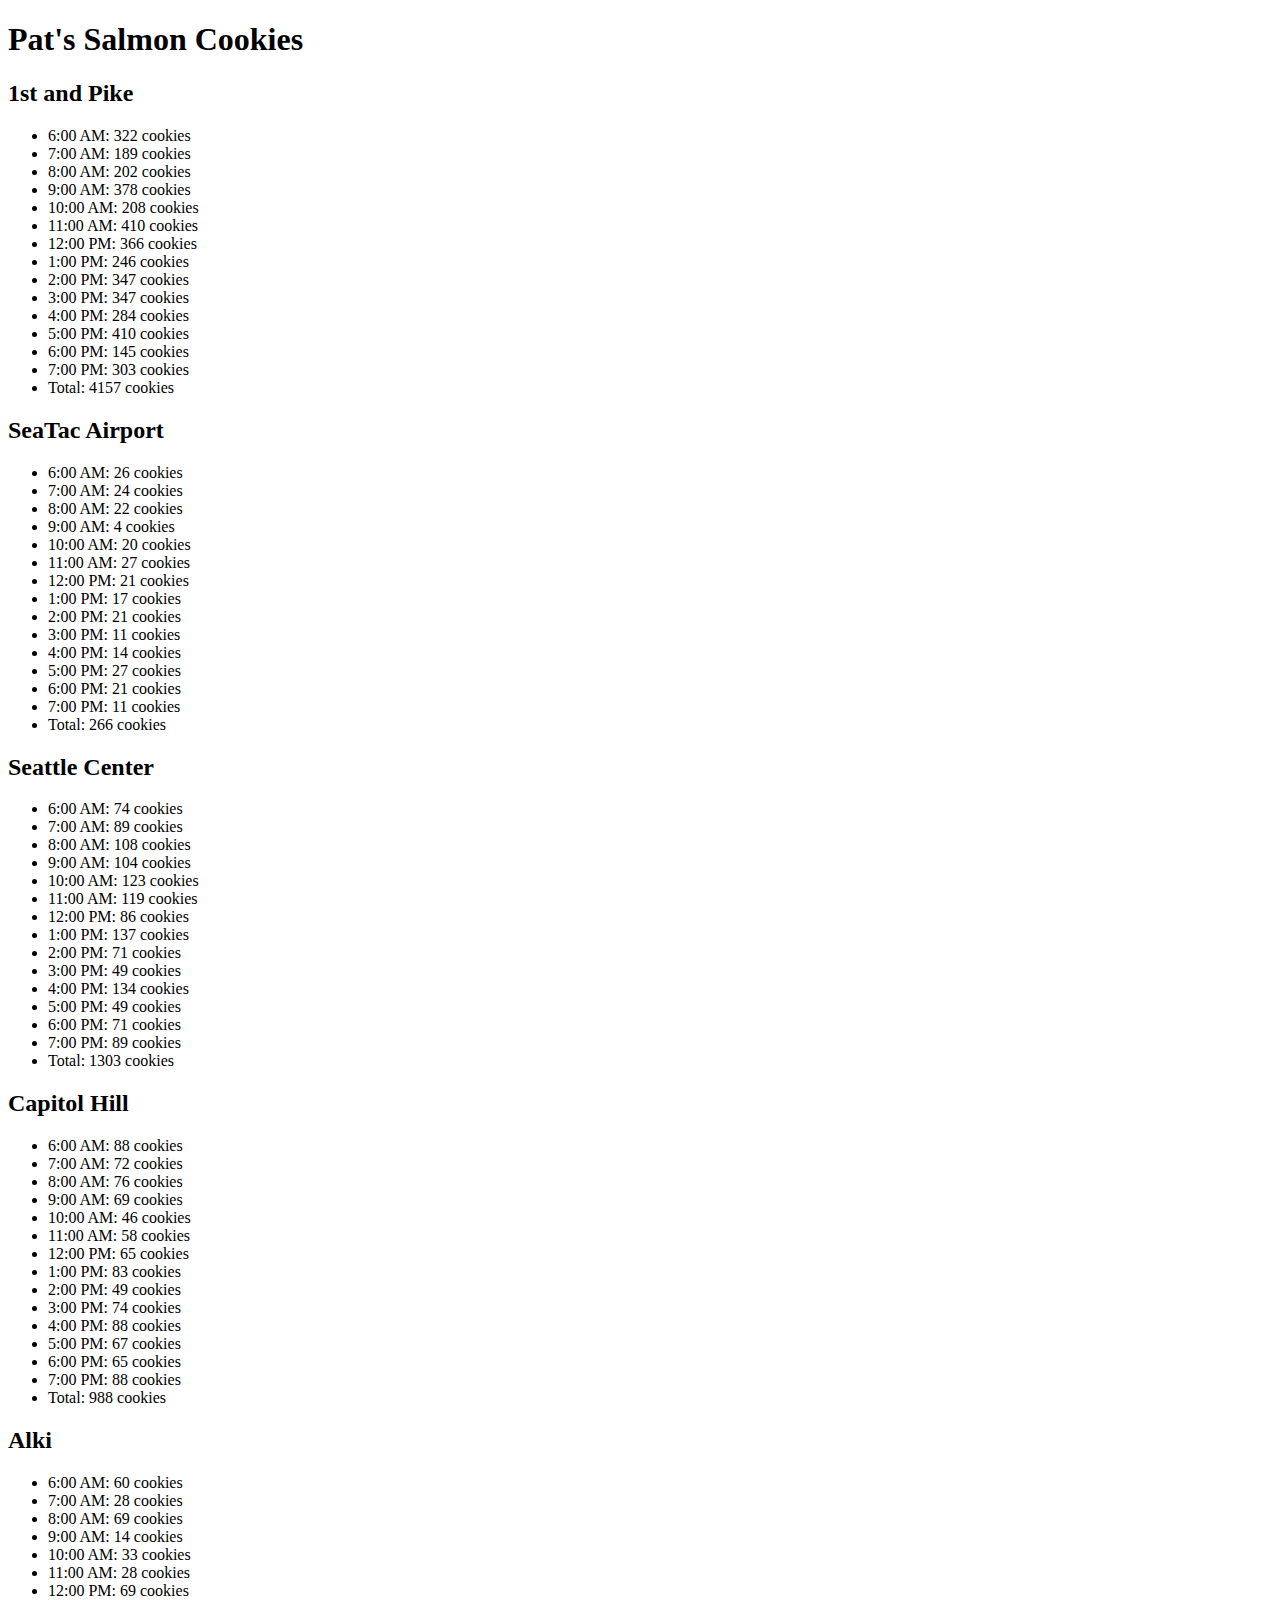
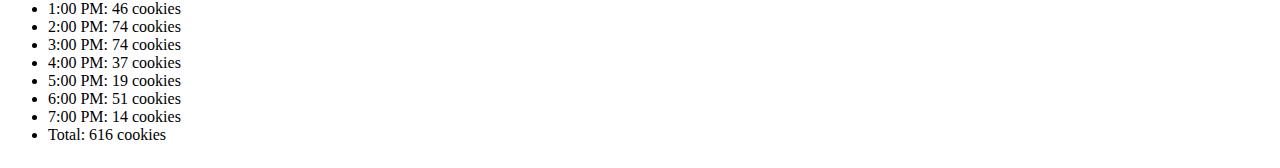
==== sales.html @ e7d1c547 "add constructor function" ====
<!DOCTYPE html>
<html>
<head>
  <meta charset="utf-8" />
  <meta http-equiv="X-UA-Compatible" content="IE=edge">
  <title>Pat's Salmon Cookies</title>
  <meta name="viewport" content="width=device-width, initial-scale=1">
  <!-- <link rel="stylesheet" type="text/css" media="screen" href="css/reset.css" /> -->
  <!-- <link rel="stylesheet" type="text/css" media="screen" href="css/style.css" /> -->
</head>
<body>
  <h1>Pat's Salmon Cookies</h1>
  <h2>1st and Pike</h2>
    <ul id="pike"></ul>
  <h2>SeaTac Airport</h2>
    <ul id="seatac"></ul>
  <h2>Seattle Center</h2>
    <ul id="sc"></ul>
  <h2>Capitol Hill</h2>
    <ul id="ch"></ul>
  <h2>Alki</h2>
    <ul id="ab"></ul>

  <table>
    <thead>
    </thead>
    <tr id="pike"></tr>
    <tr id="seatac"></tr>
    <tr id="sc"></tr>
    <tr id="ch"></tr>
    <tr id="ab"></tr>
  </table>

  <script src="js/app.js"></script>
</body>
</html>
---- css/style.css ----
#seattle {
  max-width: 100%;
  position: absolute;
}

ul {
  background-color: black;
  padding: 10px;
}

ul li {
  display: inline;
  background-color: black;
  font: bold 20px;
  font-family: 'Michroma', sans-serif;
  padding-left: 20px;
  padding-right: 20px;
}

a:link {
  color: white;
  text-decoration: none;
}
a:visited{
  color:white;
  text-decoration: none;
}

.header{
  position: relative;
  max-width: 100%;
}

.top-right{
  position: absolute;
  top: 40px;
  right: 20px;
  color: white;
  font-size: 70px;
  font-family: 'Homemade Apple', cursive;
}

#salmon {
  max-width: 10%;
  display: inline;
}

.bottom-right{
  position: absolute;
  top: 120px;
  right: 20px;
  color: white;
  font-size: 20px;
  font-family: 'Kavivanar', cursive;
}

.about {
  margin-top: 680px;
  position: relative;
}

h2 {
  font-family: 'Michroma', sans-serif;
  color: black;
  font-size: 60px;
  text-align: center;
  padding: 20px;
  padding-top: 0px;
}

p {
  font-family: 'Kavivanar', cursive;
}

#pat {
  max-height: 300px;
  padding: 10px;
  padding-left: 75px;
}

#fishing {
  max-height: 300px;
  padding: 10px;
}

.left {
  background-color: grey;
  float: left;
  padding: 40px;
  max-width: 50%;
}

.right{
  max-width: 50%;
  padding: 50px;
  padding-right: 100px;
  float: right;
  line-height: 20px;
  background-color: salmon;
}
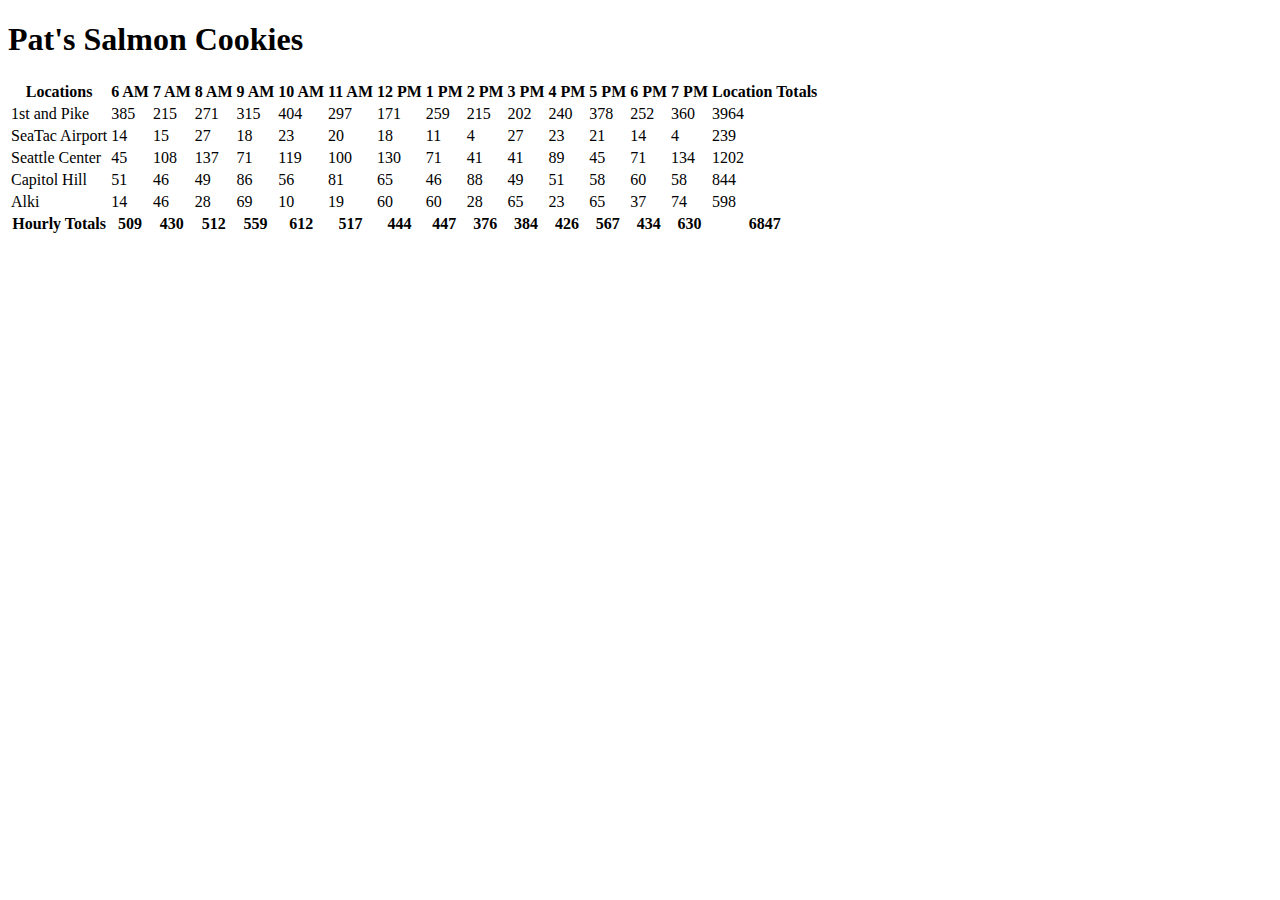
==== commit f39e1676: "create table and totals" ====
--- a/sales.html
+++ b/sales.html
@@ -10,26 +10,8 @@
 </head>
 <body>
   <h1>Pat's Salmon Cookies</h1>
-  <h2>1st and Pike</h2>
-    <ul id="pike"></ul>
-  <h2>SeaTac Airport</h2>
-    <ul id="seatac"></ul>
-  <h2>Seattle Center</h2>
-    <ul id="sc"></ul>
-  <h2>Capitol Hill</h2>
-    <ul id="ch"></ul>
-  <h2>Alki</h2>
-    <ul id="ab"></ul>
-
-  <table>
-    <thead>
-    </thead>
-    <tr id="pike"></tr>
-    <tr id="seatac"></tr>
-    <tr id="sc"></tr>
-    <tr id="ch"></tr>
-    <tr id="ab"></tr>
-  </table>
+    <table id="stores">
+    </table>
 
   <script src="js/app.js"></script>
 </body>
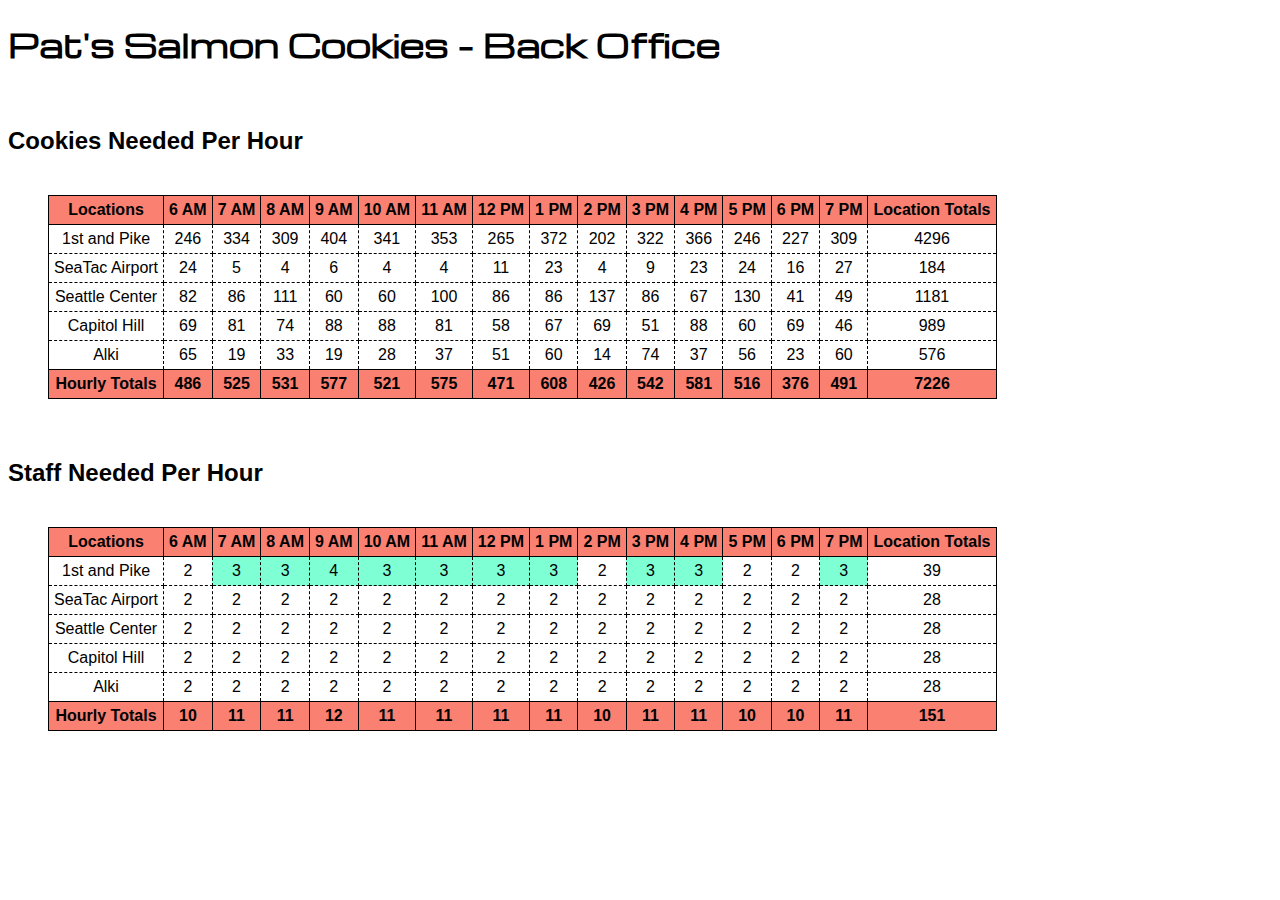
==== commit e6a3c196: "actually add second table this time" ====
--- a/sales.html
+++ b/sales.html
@@ -3,16 +3,20 @@
 <head>
   <meta charset="utf-8" />
   <meta http-equiv="X-UA-Compatible" content="IE=edge">
-  <title>Pat's Salmon Cookies</title>
+  <title>Back Office</title>
   <meta name="viewport" content="width=device-width, initial-scale=1">
   <!-- <link rel="stylesheet" type="text/css" media="screen" href="css/reset.css" /> -->
-  <!-- <link rel="stylesheet" type="text/css" media="screen" href="css/style.css" /> -->
+  <link rel="stylesheet" type="text/css" media="screen" href="css/style-back-office.css" />
+  <link href="https://fonts.googleapis.com/css?family=Homemade+Apple|Kavivanar|Michroma" rel="stylesheet">
 </head>
 <body>
-  <h1>Pat's Salmon Cookies</h1>
-    <table id="stores">
+  <h1>Pat's Salmon Cookies - Back Office</h1>
+  <h2>Cookies Needed Per Hour</h2>  
+    <table id="cookies">
     </table>
-
+  <h2>Staff Needed Per Hour</h2>
+    <table id="staff">
+    </table>
   <script src="js/app.js"></script>
 </body>
 </html>--- a/css/style-back-office.css
+++ b/css/style-back-office.css
@@ -0,0 +1,33 @@
+body {
+}
+
+h1 {
+  font-family: 'Michroma', sans-serif;
+}
+
+h2 {
+  font-family: sans-serif;
+  margin-top: 60px;
+}
+
+table, th, td {
+  border: 1px dashed black;
+  border-collapse: collapse;
+  text-align: center;
+  padding: 5px;
+  font-family: sans-serif;
+}
+
+th {
+  background-color: salmon;
+  border: 1px solid black;
+}
+
+table {
+  border: 1px solid black;
+  margin: 40px;
+}
+
+.peak {
+  background-color: aquamarine;
+}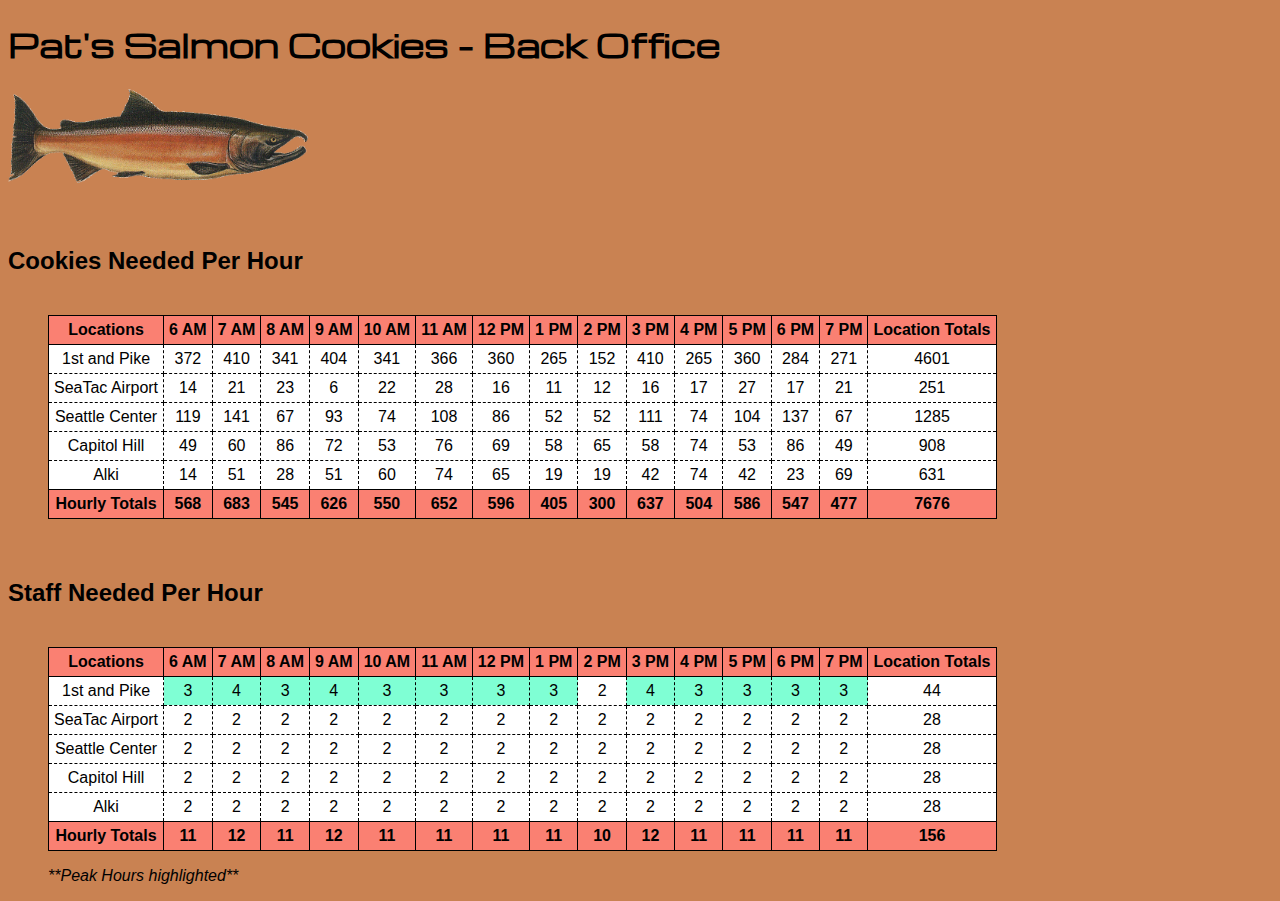
==== commit 614b06f2: "changing public css" ====
--- a/sales.html
+++ b/sales.html
@@ -11,12 +11,15 @@
 </head>
 <body>
   <h1>Pat's Salmon Cookies - Back Office</h1>
+  <img src="img/salmon.png" alt="salmon" title="Salmon!">
   <h2>Cookies Needed Per Hour</h2>  
     <table id="cookies">
     </table>
   <h2>Staff Needed Per Hour</h2>
-    <table id="staff">
-    </table>
+  <table id="staff">
+  </table>
+  <p>**Peak Hours highlighted**</p>
+
   <script src="js/app.js"></script>
 </body>
 </html>--- a/css/style-back-office.css
+++ b/css/style-back-office.css
@@ -1,4 +1,5 @@
 body {
+  background-color: #c98252;
 }
 
 h1 {
@@ -12,6 +13,7 @@
 
 table, th, td {
   border: 1px dashed black;
+  background-color: white;
   border-collapse: collapse;
   text-align: center;
   padding: 5px;
@@ -30,4 +32,19 @@
 
 .peak {
   background-color: aquamarine;
+}
+
+#staff {
+  margin-bottom: 0px;
+}
+
+p {
+  font-family: sans-serif;
+  font-style: italic;
+  margin-left: 40px;
+}
+
+img {
+  clear: right;
+  max-width: 300px;
 }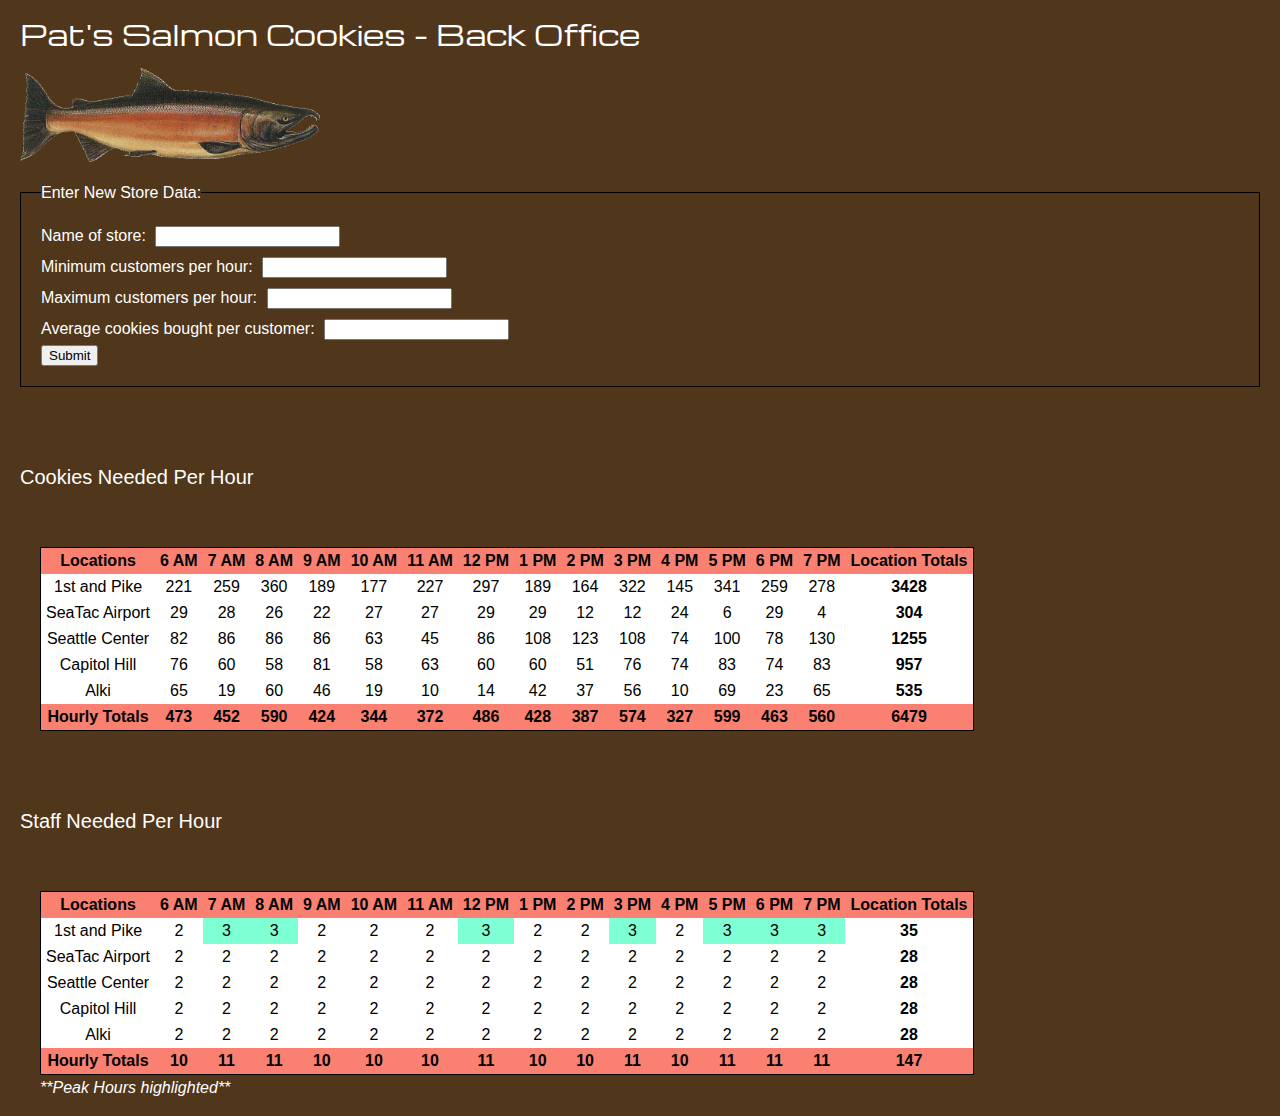
==== commit 8cdba41a: "add form and submit event" ====
--- a/sales.html
+++ b/sales.html
@@ -5,13 +5,34 @@
   <meta http-equiv="X-UA-Compatible" content="IE=edge">
   <title>Back Office</title>
   <meta name="viewport" content="width=device-width, initial-scale=1">
-  <!-- <link rel="stylesheet" type="text/css" media="screen" href="css/reset.css" /> -->
+  <link rel="stylesheet" type="text/css" media="screen" href="css/reset.css" />
   <link rel="stylesheet" type="text/css" media="screen" href="css/style-back-office.css" />
   <link href="https://fonts.googleapis.com/css?family=Homemade+Apple|Kavivanar|Michroma" rel="stylesheet">
 </head>
 <body>
   <h1>Pat's Salmon Cookies - Back Office</h1>
   <img src="img/salmon.png" alt="salmon" title="Salmon!">
+
+      <form id="submitForm">
+        <fieldset>
+          <legend>Enter New Store Data:</legend>
+          
+          <label for="inputName">Name of store: </label>
+          <input name="inputName" type="text"> </br>
+          
+          <label for="inputMinCust">Minimum customers per hour: </label>
+          <input name="inputMinCust" type="text"></br>
+
+          <label for="inputMaxCust">Maximum customers per hour: </label>
+          <input name="inputMaxCust" type="text"></br>
+
+          <label for="inputAvgCookie">Average cookies bought per customer: </label>
+          <input name="inputAvgCookie" type="text"></br>
+
+          <button type="submit">Submit</button>
+        </fieldset>
+      </form>
+
   <h2>Cookies Needed Per Hour</h2>  
     <table id="cookies">
     </table>
--- a/css/style-back-office.css
+++ b/css/style-back-office.css
@@ -1,18 +1,24 @@
 body {
-  background-color: #c98252;
+  background-color: #50361b;
+  font-family: sans-serif;
 }
 
 h1 {
   font-family: 'Michroma', sans-serif;
+  color: white;
+  font-size: 28px;
+  margin: 20px;
 }
 
 h2 {
   font-family: sans-serif;
   margin-top: 60px;
+  color: white;
+  font-size: 20px;
+  padding: 20px;
 }
 
 table, th, td {
-  border: 1px dashed black;
   background-color: white;
   border-collapse: collapse;
   text-align: center;
@@ -22,7 +28,7 @@
 
 th {
   background-color: salmon;
-  border: 1px solid black;
+  font-weight: bold;
 }
 
 table {
@@ -34,6 +40,10 @@
   background-color: aquamarine;
 }
 
+.total {
+  font-weight: bold;
+}
+
 #staff {
   margin-bottom: 0px;
 }
@@ -41,10 +51,28 @@
 p {
   font-family: sans-serif;
   font-style: italic;
+  margin-top: 5px;
+  margin-bottom: 20px;
   margin-left: 40px;
+  color: white;
 }
 
 img {
   clear: right;
   max-width: 300px;
+  margin-left: 20px;
+}
+
+form {
+  color: white;
+}
+
+fieldset {
+  border: 1px solid black;
+  margin: 20px;
+  padding: 20px;
+}
+
+input {
+  margin: 5px;
 }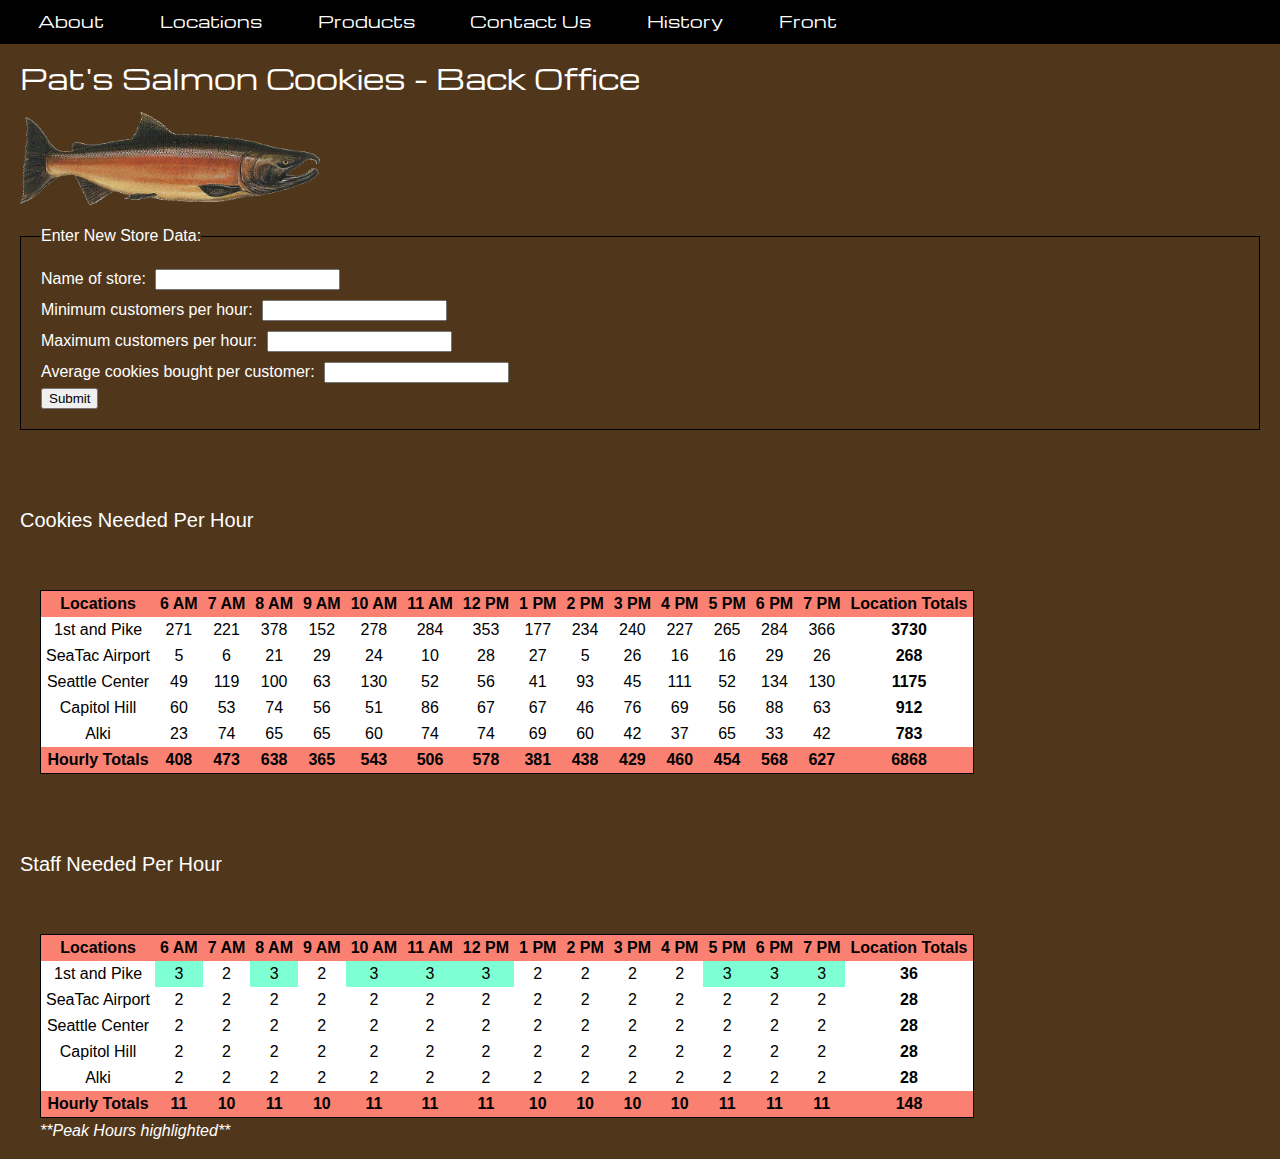
==== commit 9c5004f8: "edit index.html css" ====
--- a/sales.html
+++ b/sales.html
@@ -10,6 +10,16 @@
   <link href="https://fonts.googleapis.com/css?family=Homemade+Apple|Kavivanar|Michroma" rel="stylesheet">
 </head>
 <body>
+  <nav>
+      <ul>
+        <li><a href="#about">About</a></li>
+        <li><a href="#locations">Locations</a></li>
+        <li><a href="#products">Products</a></li>
+        <li><a href="#contact">Contact Us</a></li>
+        <li><a href="#history">History</a></li>
+        <li><a href="index.html">Front</a></li>
+      </ul>
+    </nav>
   <h1>Pat's Salmon Cookies - Back Office</h1>
   <img src="img/salmon.png" alt="salmon" title="Salmon!">
 
--- a/css/style-back-office.css
+++ b/css/style-back-office.css
@@ -34,6 +34,30 @@
 table {
   border: 1px solid black;
   margin: 40px;
+}
+
+/* nav bar */
+ul {
+  background-color: black;
+  padding: 1vw;
+}
+
+ul li {
+  display: inline;
+  background-color: black;
+  font: bold 1.5vw;
+  font-family: 'Michroma', sans-serif;
+  padding-left: 2vw;
+  padding-right: 2vw;
+}
+
+a:link {
+  color: white;
+  text-decoration: none;
+}
+a:visited{
+  color:white;
+  text-decoration: none;
 }
 
 .peak {
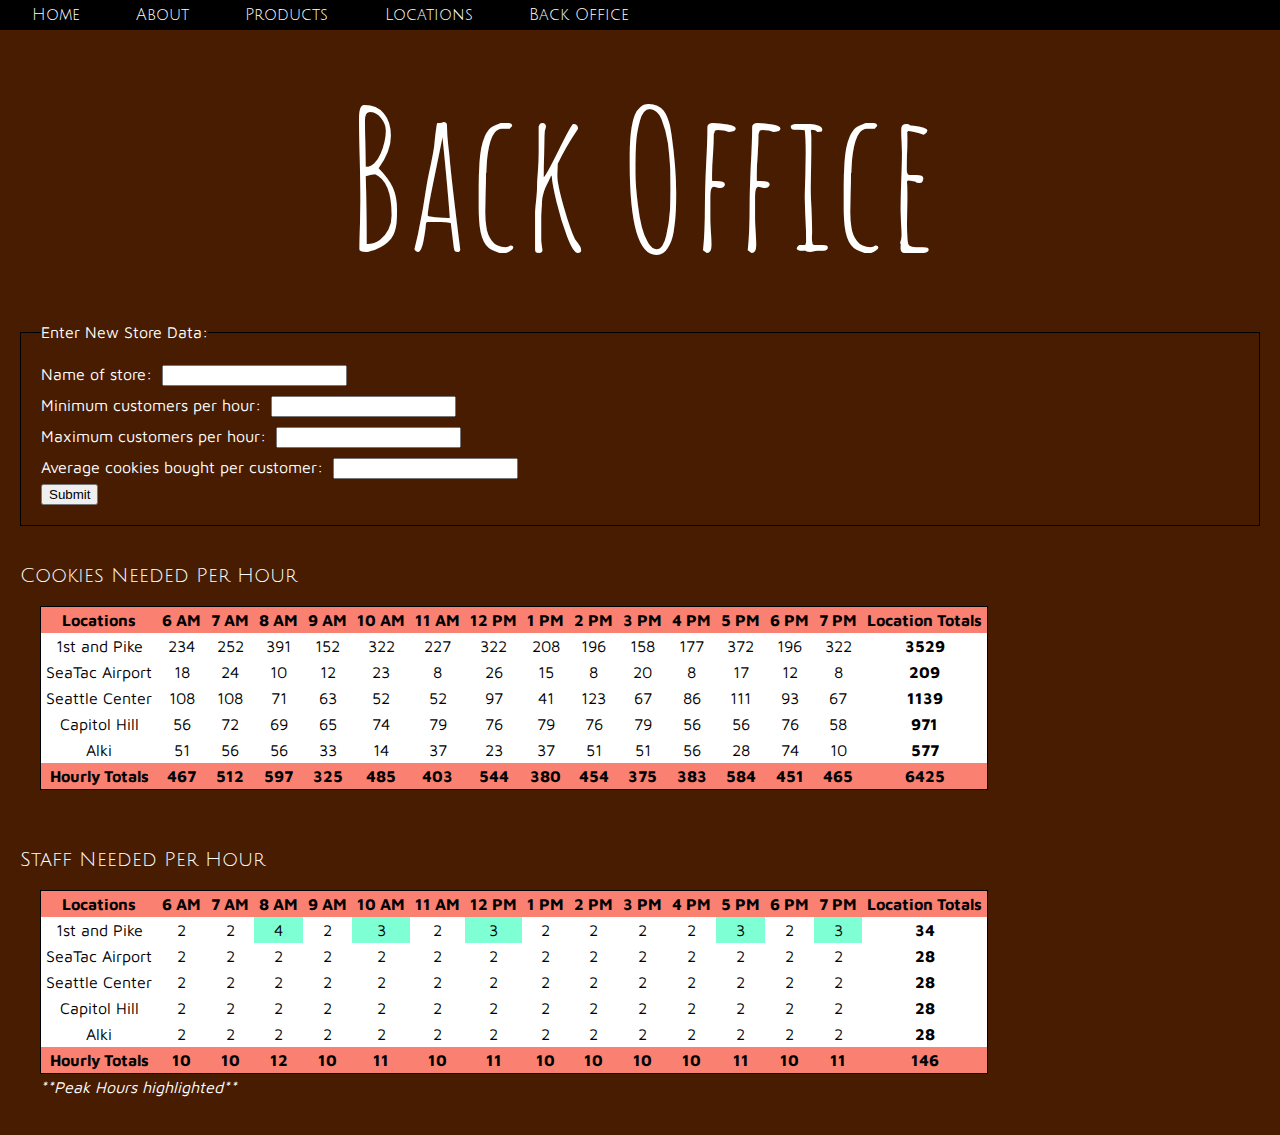
==== commit 3930fed8: "more edits to style.css" ====
--- a/sales.html
+++ b/sales.html
@@ -7,22 +7,19 @@
   <meta name="viewport" content="width=device-width, initial-scale=1">
   <link rel="stylesheet" type="text/css" media="screen" href="css/reset.css" />
   <link rel="stylesheet" type="text/css" media="screen" href="css/style-back-office.css" />
-  <link href="https://fonts.googleapis.com/css?family=Homemade+Apple|Kavivanar|Michroma" rel="stylesheet">
+  <link href="https://fonts.googleapis.com/css?family=Amatic+SC|Julius+Sans+One|Maven+Pro" rel="stylesheet">
 </head>
 <body>
   <nav>
       <ul>
+        <li><a href="index.html">Home</a></li>
         <li><a href="#about">About</a></li>
+        <li><a href="#products">Products</a></li>
         <li><a href="#locations">Locations</a></li>
-        <li><a href="#products">Products</a></li>
-        <li><a href="#contact">Contact Us</a></li>
-        <li><a href="#history">History</a></li>
-        <li><a href="index.html">Front</a></li>
+        <li><a href="sales.html">Back Office</a></li>
       </ul>
     </nav>
-  <h1>Pat's Salmon Cookies - Back Office</h1>
-  <img src="img/salmon.png" alt="salmon" title="Salmon!">
-
+  <h1>Back Office</h1>
       <form id="submitForm">
         <fieldset>
           <legend>Enter New Store Data:</legend>
@@ -49,7 +46,7 @@
   <h2>Staff Needed Per Hour</h2>
   <table id="staff">
   </table>
-  <p>**Peak Hours highlighted**</p>
+  <p>**Peak Hours highlighted**</p> 
 
   <script src="js/app.js"></script>
 </body>
--- a/css/style-back-office.css
+++ b/css/style-back-office.css
@@ -1,21 +1,23 @@
 body {
-  background-color: #50361b;
-  font-family: sans-serif;
+  background-color: #471c01;
+  font-family: 'Maven Pro', sans-serif;
 }
 
 h1 {
-  font-family: 'Michroma', sans-serif;
-  color: white;
-  font-size: 28px;
-  margin: 20px;
+  text-align: center;
+  font-size: 15vw;
+  font-family: 'Amatic SC', cursive;
+  color: #FFFFFF;
+  margin-top: 4vw;
+  margin-bottom: 4vw;
 }
 
 h2 {
-  font-family: sans-serif;
-  margin-top: 60px;
+  font-family: 'Julius Sans One', sans-serif;
+  margin: 20px;
   color: white;
   font-size: 20px;
-  padding: 20px;
+  padding-top: 20px;
 }
 
 table, th, td {
@@ -23,7 +25,7 @@
   border-collapse: collapse;
   text-align: center;
   padding: 5px;
-  font-family: sans-serif;
+  font-family: 'Maven Pro', sans-serif;
 }
 
 th {
@@ -34,29 +36,30 @@
 table {
   border: 1px solid black;
   margin: 40px;
+  margin-top: 10px;
 }
 
 /* nav bar */
 ul {
   background-color: black;
-  padding: 1vw;
+  padding: 0.5vw;
 }
 
 ul li {
   display: inline;
   background-color: black;
   font: bold 1.5vw;
-  font-family: 'Michroma', sans-serif;
+  font-family: 'Julius Sans One', sans-serif;
   padding-left: 2vw;
   padding-right: 2vw;
 }
 
 a:link {
-  color: white;
+  color: #FFFFFF;
   text-decoration: none;
 }
 a:visited{
-  color:white;
+  color:#FFFFFF;
   text-decoration: none;
 }
 
@@ -73,10 +76,10 @@
 }
 
 p {
-  font-family: sans-serif;
+  font-family: 'Maven Pro', sans-serif;
   font-style: italic;
   margin-top: 5px;
-  margin-bottom: 20px;
+  margin-bottom: 40px;
   margin-left: 40px;
   color: white;
 }
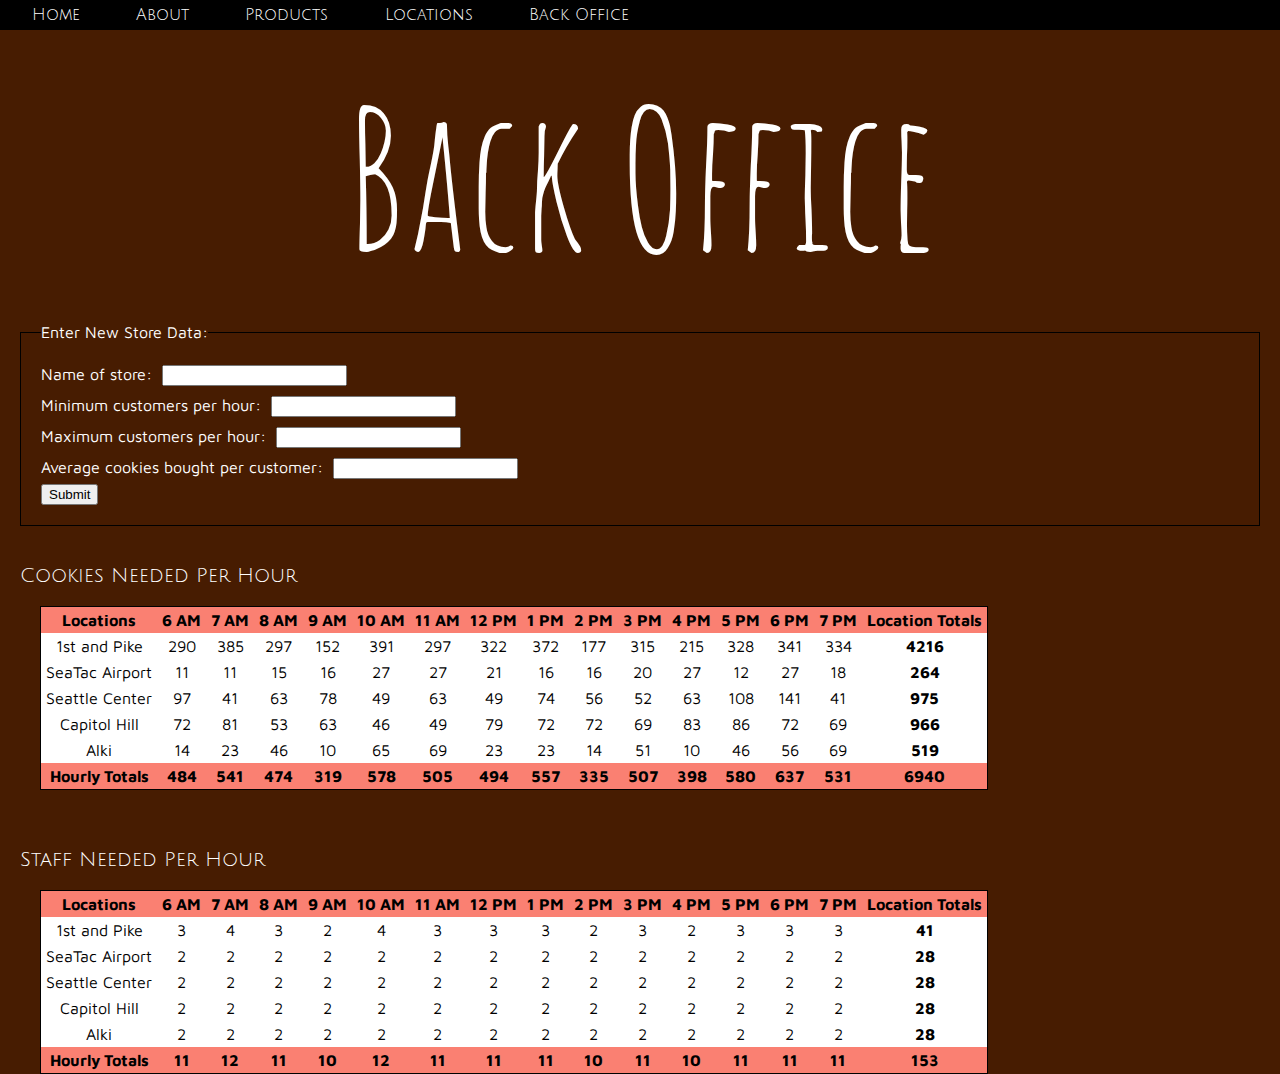
==== commit caf36474: "DRY js code" ====
--- a/sales.html
+++ b/sales.html
@@ -41,12 +41,11 @@
       </form>
 
   <h2>Cookies Needed Per Hour</h2>  
-    <table id="cookies">
-    </table>
+  <table id="cookies"></table>
+
   <h2>Staff Needed Per Hour</h2>
-  <table id="staff">
-  </table>
-  <p>**Peak Hours highlighted**</p> 
+  <table id="staff"></table>
+  <!-- <p>**Peak Hours highlighted**</p>  -->
 
   <script src="js/app.js"></script>
 </body>
